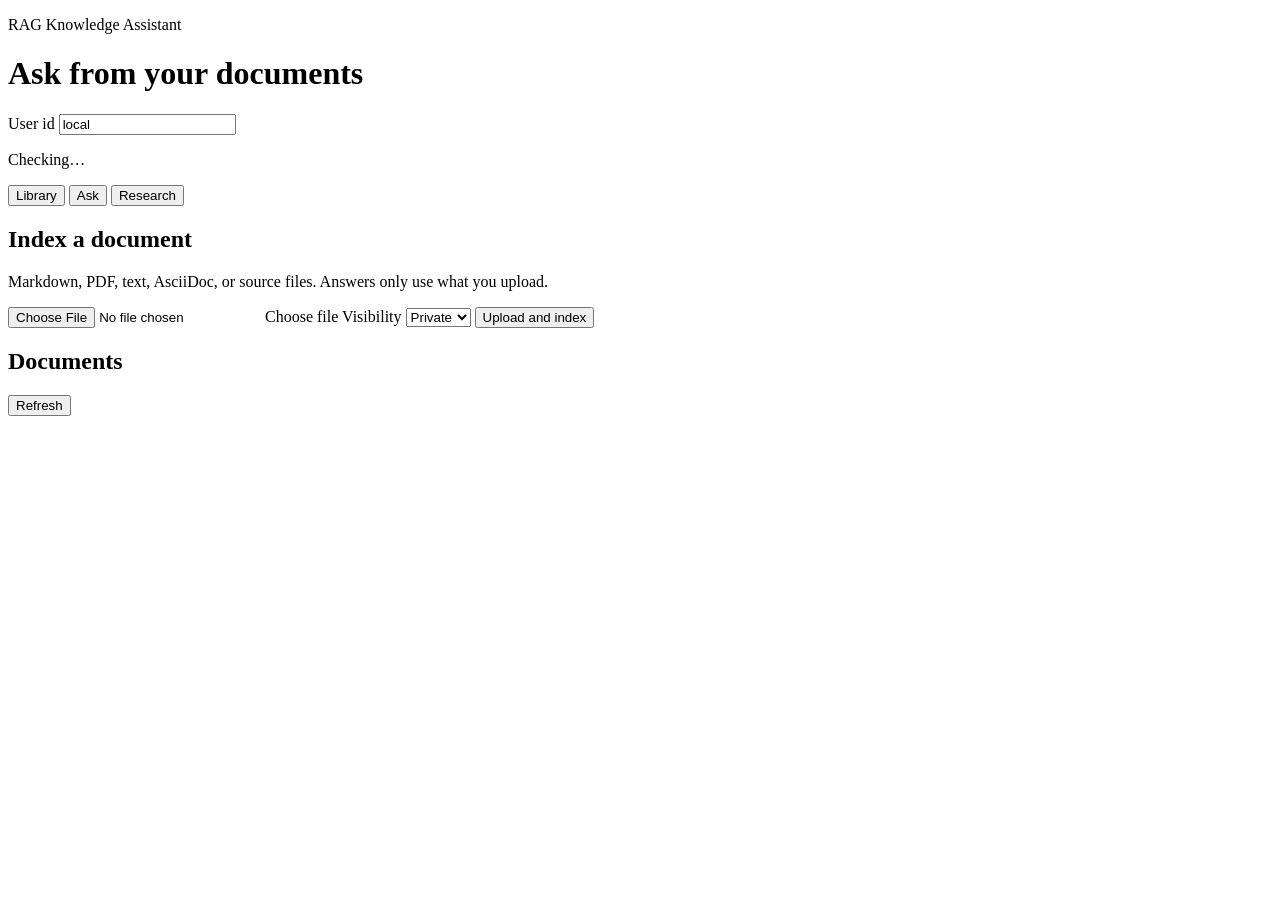
==== app/web/static/index.html @ a1b8ee46 "chore(*): implemented Research Quality Evaluator + Budget & Safety Guardrails + Research Observabili" ====
<!DOCTYPE html>
<html lang="en">
  <head>
    <meta charset="utf-8" />
    <meta name="viewport" content="width=device-width, initial-scale=1" />
    <title>Knowledge Assistant</title>
    <link rel="stylesheet" href="/ui/styles.css" />
  </head>
  <body>
    <header class="top">
      <div>
        <p class="eyebrow">RAG Knowledge Assistant</p>
        <h1>Ask from your documents</h1>
      </div>
      <div class="identity">
        <label for="user-id">User id</label>
        <input id="user-id" type="text" value="local" autocomplete="username" />
        <p id="health" class="health">Checking…</p>
      </div>
    </header>

    <nav class="tabs" role="tablist">
      <button type="button" class="tab is-active" data-tab="library" role="tab">Library</button>
      <button type="button" class="tab" data-tab="ask" role="tab">Ask</button>
      <button type="button" class="tab" data-tab="research" role="tab">Research</button>
    </nav>

    <main>
      <section id="panel-library" class="panel is-active" role="tabpanel">
        <form id="upload-form" class="card">
          <h2>Index a document</h2>
          <p class="hint">Markdown, PDF, text, AsciiDoc, or source files. Answers only use what you upload.</p>
          <label class="file">
            <input id="file" name="file" type="file" required />
            <span>Choose file</span>
          </label>
          <label>
            Visibility
            <select id="visibility" name="visibility">
              <option value="private">Private</option>
              <option value="shared">Shared</option>
            </select>
          </label>
          <button type="submit">Upload and index</button>
          <p id="upload-status" class="status" aria-live="polite"></p>
        </form>
        <div class="card">
          <div class="row">
            <h2>Documents</h2>
            <button type="button" id="refresh-docs" class="ghost">Refresh</button>
          </div>
          <ul id="documents" class="list"></ul>
        </div>
      </section>

      <section id="panel-ask" class="panel" role="tabpanel" hidden>
        <form id="ask-form" class="card">
          <h2>Grounded answer</h2>
          <label>
            Question
            <textarea id="ask-question" rows="3" required placeholder="Which file implements the retry logic?"></textarea>
          </label>
          <label>
            Passages
            <input id="ask-top-k" type="number" min="1" max="20" value="4" />
          </label>
          <button type="submit">Ask</button>
        </form>
        <article id="ask-result" class="card result" hidden></article>
      </section>

      <section id="panel-research" class="panel" role="tabpanel" hidden>
        <div class="split">
          <form id="research-form" class="card">
            <h2>Research agent</h2>
            <p class="hint">Retrieve, verify claims, fill gaps, then synthesize a cited report. Sessions survive a restart.</p>
            <label>
              Question
              <textarea id="research-question" rows="4" required placeholder="Which file implements the retry logic and where are timeouts configured?"></textarea>
            </label>
            <label>
              Mode
              <select id="research-mode">
                <option value="cycle">Cycle (retrieve → verify → fill gaps → cite)</option>
                <option value="plan">Planner (subquestions and adaptive loop)</option>
              </select>
            </label>
            <label>
              Passages
              <input id="research-top-k" type="number" min="1" max="20" value="4" />
            </label>
            <label>
              <input id="halt-after" type="checkbox" />
              Stop after the first committed step
            </label>
            <button type="submit">Run research</button>
            <p id="research-status" class="status" aria-live="polite"></p>
          </form>
          <div class="card">
            <div class="row">
              <h2>Sessions</h2>
              <button type="button" id="refresh-sessions" class="ghost">Refresh</button>
            </div>
            <ul id="sessions" class="list"></ul>
          </div>
        </div>
        <article id="research-result" class="card result" hidden></article>
      </section>
    </main>
    <script src="/ui/app.js"></script>
  </body>
</html>
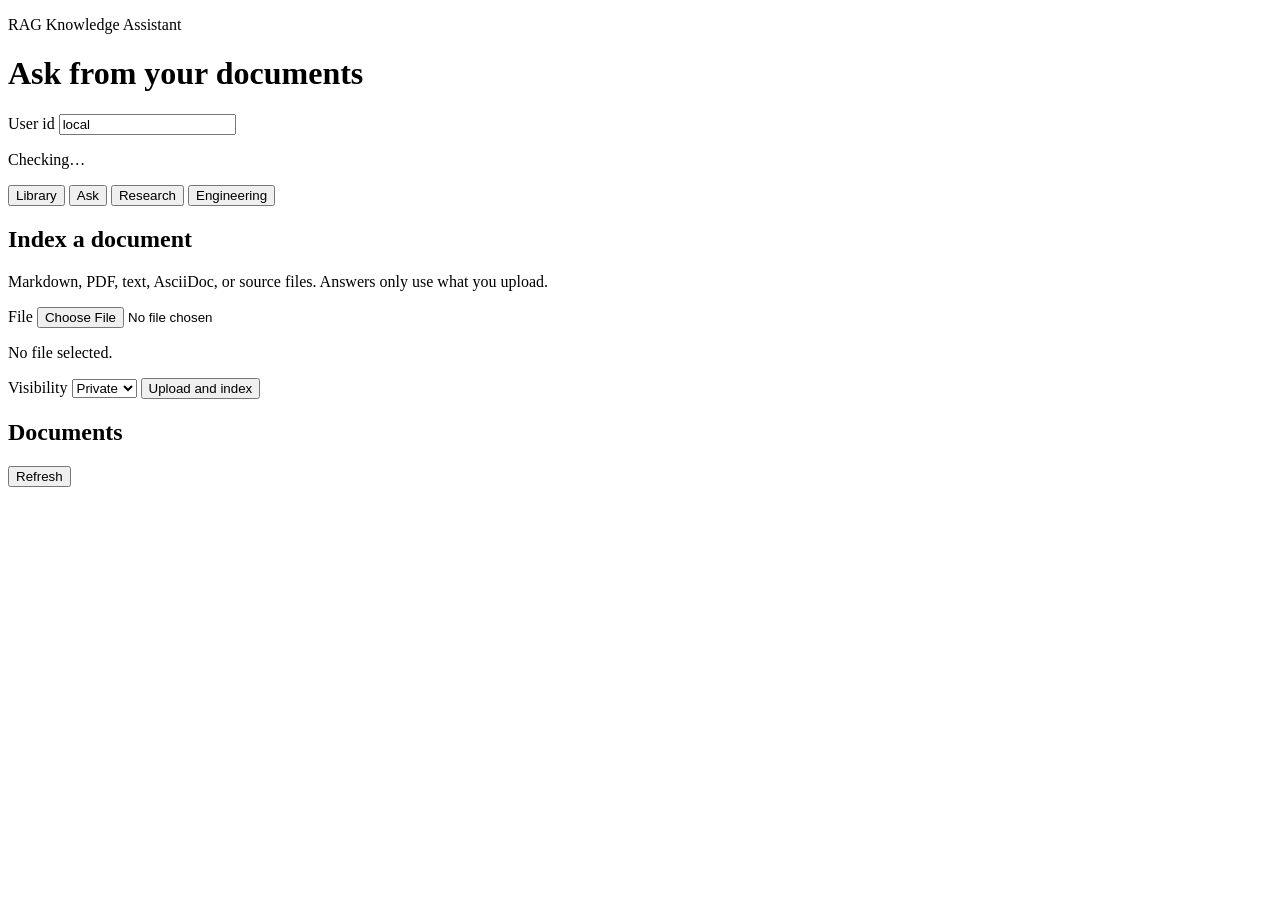
==== commit 439056c2: "chore(*): implemented Production Research Orchestrator + Budget & Safety Guardrails + End-to-End Eva" ====
--- a/app/web/static/index.html
+++ b/app/web/static/index.html
@@ -23,6 +23,7 @@
       <button type="button" class="tab is-active" data-tab="library" role="tab">Library</button>
       <button type="button" class="tab" data-tab="ask" role="tab">Ask</button>
       <button type="button" class="tab" data-tab="research" role="tab">Research</button>
+      <button type="button" class="tab" data-tab="engineering" role="tab">Engineering</button>
     </nav>
 
     <main>
@@ -30,10 +31,17 @@
         <form id="upload-form" class="card">
           <h2>Index a document</h2>
           <p class="hint">Markdown, PDF, text, AsciiDoc, or source files. Answers only use what you upload.</p>
-          <label class="file">
-            <input id="file" name="file" type="file" required />
-            <span>Choose file</span>
+          <label>
+            File
+            <input
+              id="file"
+              name="file"
+              type="file"
+              required
+              accept=".md,.markdown,.txt,.text,.pdf,.adoc,.asciidoc,.py,.js,.jsx,.ts,.tsx,.go,.rs,.java,.rb,.sql,.sh"
+            />
           </label>
+          <p id="file-name" class="hint">No file selected.</p>
           <label>
             Visibility
             <select id="visibility" name="visibility">
@@ -106,6 +114,18 @@
         </div>
         <article id="research-result" class="card result" hidden></article>
       </section>
+
+      <section id="panel-engineering" class="panel" role="tabpanel" hidden>
+        <div class="card">
+          <div class="row">
+            <h2>Evaluation dashboard</h2>
+            <button type="button" id="refresh-engineering" class="ghost">Refresh</button>
+          </div>
+          <p class="hint">Success rate, failure categories, duration, token usage, estimated cost, and recovery by agent version.</p>
+          <div id="engineering-versions" class="list"></div>
+          <ul id="engineering-runs" class="list"></ul>
+        </div>
+      </section>
     </main>
     <script src="/ui/app.js"></script>
   </body>
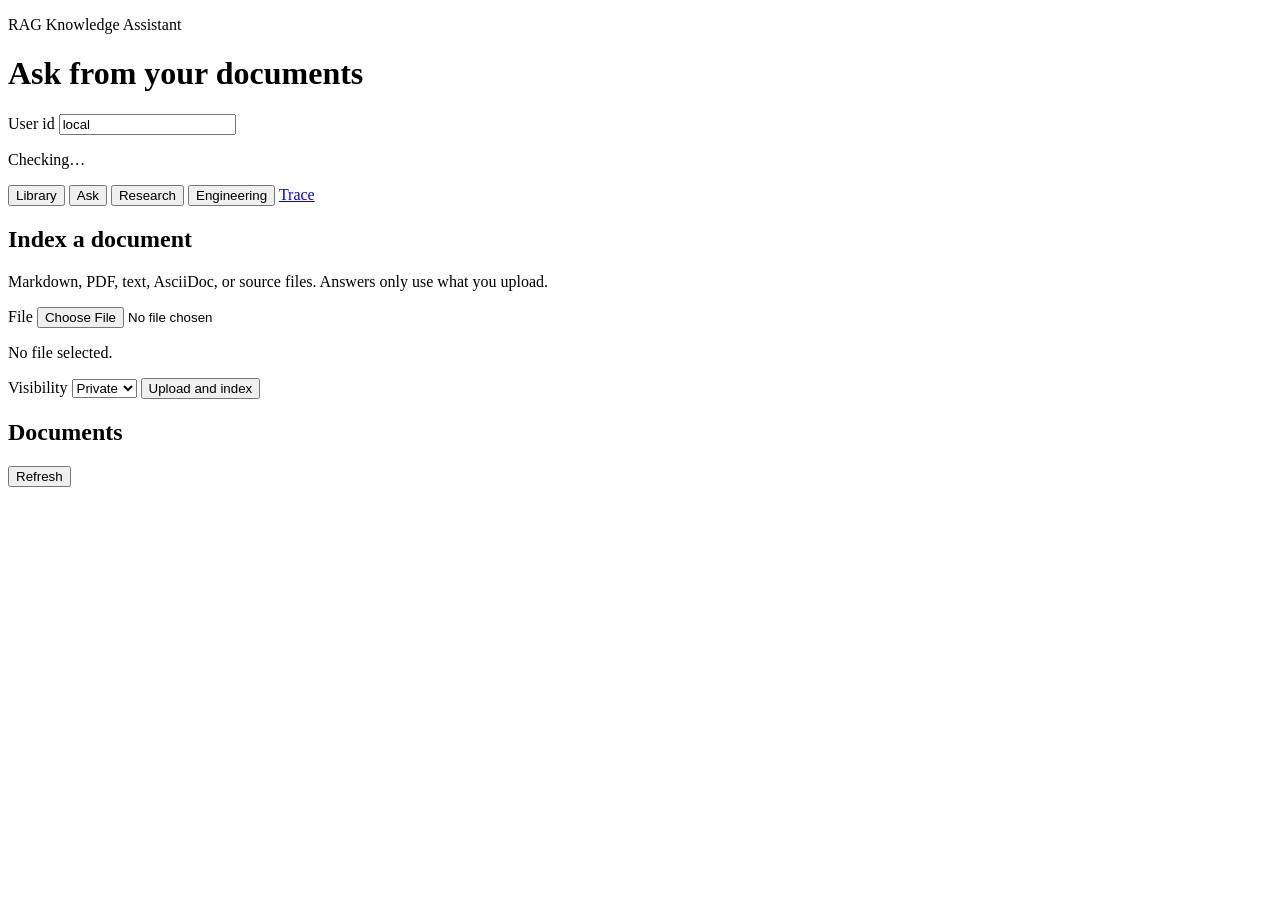
==== commit 1771b815: "chore(*): initial setup for Evidence Graph & Autonomous Research Intelligence Platform" ====
--- a/app/web/static/index.html
+++ b/app/web/static/index.html
@@ -24,6 +24,7 @@
       <button type="button" class="tab" data-tab="ask" role="tab">Ask</button>
       <button type="button" class="tab" data-tab="research" role="tab">Research</button>
       <button type="button" class="tab" data-tab="engineering" role="tab">Engineering</button>
+      <a class="tab-link" href="/trace">Trace</a>
     </nav>
 
     <main>
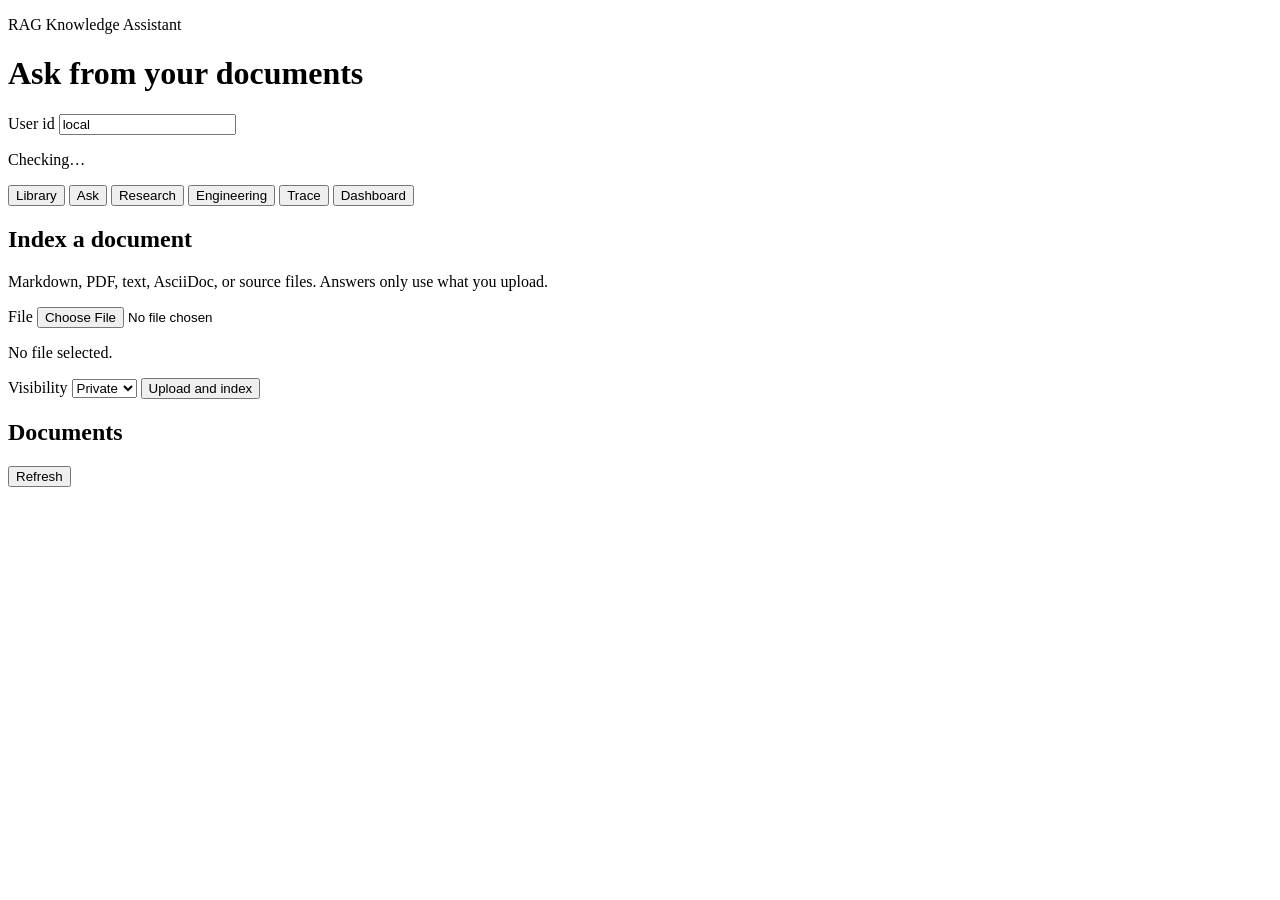
==== commit 540f9310: "chore(*): implemented Adaptive Research Planner + Autonomous Research Loop + Research Intelligence D" ====
--- a/app/web/static/index.html
+++ b/app/web/static/index.html
@@ -5,6 +5,7 @@
     <meta name="viewport" content="width=device-width, initial-scale=1" />
     <title>Knowledge Assistant</title>
     <link rel="stylesheet" href="/ui/styles.css" />
+    <link rel="stylesheet" href="/ui/trace.css" />
   </head>
   <body>
     <header class="top">
@@ -24,7 +25,8 @@
       <button type="button" class="tab" data-tab="ask" role="tab">Ask</button>
       <button type="button" class="tab" data-tab="research" role="tab">Research</button>
       <button type="button" class="tab" data-tab="engineering" role="tab">Engineering</button>
-      <a class="tab-link" href="/trace">Trace</a>
+      <button type="button" class="tab" data-tab="trace" role="tab">Trace</button>
+      <button type="button" class="tab" data-tab="dashboard" role="tab">Dashboard</button>
     </nav>
 
     <main>
@@ -127,7 +129,126 @@
           <ul id="engineering-runs" class="list"></ul>
         </div>
       </section>
+
+      <section id="panel-trace" class="panel panel-trace" role="tabpanel" hidden>
+        <div class="trace" id="trace">
+          <header class="bar">
+            <h1>Source Trace Visualiser</h1>
+            <div class="tools">
+              <label class="search">
+                <svg viewBox="0 0 24 24" aria-hidden="true"><circle cx="11" cy="11" r="7"></circle><path d="M20 20l-3.5-3.5"></path></svg>
+                <input id="node-search" type="search" placeholder="Search nodes..." autocomplete="off" />
+              </label>
+              <button type="button" id="filter-btn" class="icon-btn" aria-label="Filter" aria-expanded="false">
+                <svg viewBox="0 0 24 24" aria-hidden="true"><path d="M4 5h16l-6 8v5l-4 2v-7L4 5z"></path></svg>
+              </button>
+              <div id="filter-menu" class="popover" hidden>
+                <label><input id="show-chunks" type="checkbox" checked /> Chunks</label>
+                <label><input id="show-contradictions" type="checkbox" checked /> Contradictions</label>
+                <label><input id="show-entities" type="checkbox" /> Entities</label>
+              </div>
+              <button type="button" id="download-btn" class="icon-btn" aria-label="Download">
+                <svg viewBox="0 0 24 24" aria-hidden="true"><path d="M12 4v11"></path><path d="M7 11l5 5 5-5"></path><path d="M5 20h14"></path></svg>
+              </button>
+              <button type="button" id="expand-btn" class="icon-btn" aria-label="Expand">
+                <svg viewBox="0 0 24 24" aria-hidden="true"><path d="M9 4H4v5"></path><path d="M15 4h5v5"></path><path d="M9 20H4v-5"></path><path d="M15 20h5v-5"></path></svg>
+              </button>
+            </div>
+          </header>
+          <aside class="chat">
+            <div class="chat-head">
+              <div>
+                <h2>AI Chat Assistant</h2>
+                <p>Ask about your documents or this trace</p>
+              </div>
+              <button type="button" id="clear-chat" class="icon-btn" aria-label="Clear chat">
+                <svg viewBox="0 0 24 24" aria-hidden="true"><path d="M5 7h14"></path><path d="M9 7V5h6v2"></path><path d="M8 7l1 13h6l1-13"></path></svg>
+              </button>
+            </div>
+            <div id="messages" class="messages"></div>
+            <form id="trace-ask-form" class="composer">
+              <input id="ask-input" type="text" placeholder="Ask a question..." autocomplete="off" />
+              <button type="submit" aria-label="Send">
+                <svg viewBox="0 0 24 24" aria-hidden="true"><path d="M4 12l16-8-6 16-2-6-8-2z"></path></svg>
+              </button>
+            </form>
+          </aside>
+          <section class="stage" aria-label="Evidence graph">
+            <svg id="graph" viewBox="0 0 1100 700" role="img"></svg>
+          </section>
+          <aside class="inspector" id="inspector">
+            <div class="inspector-head">
+              <div>
+                <h2 id="inspector-title">Aggregator</h2>
+                <p id="inspector-hint">Click on a claim to see its upstream sources</p>
+              </div>
+              <button type="button" id="close-inspector" class="icon-btn" aria-label="Close">
+                <svg viewBox="0 0 24 24" aria-hidden="true"><path d="M6 6l12 12"></path><path d="M18 6L6 18"></path></svg>
+              </button>
+            </div>
+            <div id="inspector-body" class="inspector-body"></div>
+            <button type="button" id="clear-selection" class="clear">Clear Selection</button>
+          </aside>
+          <footer class="asset-bar">
+            <span class="asset-label">
+              <svg viewBox="0 0 24 24" aria-hidden="true"><path d="M4 16l5-5 4 4 7-8"></path></svg>
+              Assets:
+            </span>
+            <div id="asset-bar"></div>
+          </footer>
+        </div>
+      </section>
+
+      <section id="panel-dashboard" class="panel" role="tabpanel" hidden>
+        <form id="dashboard-form" class="card">
+          <h2>Research intelligence</h2>
+          <p class="hint">Search, evaluate, and investigate again until the evidence is sufficient or a budget runs out.</p>
+          <label>
+            Question
+            <textarea id="dashboard-question" rows="3" required>What are people saying about NVIDIA?</textarea>
+          </label>
+          <div class="budget-fields">
+            <label>
+              Searches
+              <input id="dashboard-searches" type="number" min="1" max="8" value="4" />
+            </label>
+            <label>
+              Tokens
+              <input id="dashboard-tokens" type="number" min="1" max="20000" value="2500" />
+            </label>
+            <label>
+              Seconds
+              <input id="dashboard-seconds" type="number" min="1" max="60" value="15" />
+            </label>
+          </div>
+          <button type="submit">Run loop</button>
+          <p id="dashboard-status" class="status" aria-live="polite"></p>
+        </form>
+        <div id="dashboard-body" hidden>
+          <div id="dashboard-metrics" class="metric-grid"></div>
+          <div class="split">
+            <article class="card">
+              <h2>Execution trace</h2>
+              <ol id="dashboard-trace" class="trace-list"></ol>
+            </article>
+            <article class="card">
+              <h2>Contradiction report</h2>
+              <ul id="dashboard-conflicts" class="list"></ul>
+            </article>
+          </div>
+          <article class="card">
+            <div class="row">
+              <h2>Evidence graph</h2>
+              <button type="button" id="dashboard-open-trace" class="ghost">Open in Trace</button>
+            </div>
+            <div class="dashboard-stage">
+              <svg id="dashboard-graph" viewBox="0 0 800 280" role="img" aria-label="Evidence graph"></svg>
+            </div>
+          </article>
+        </div>
+      </section>
     </main>
     <script src="/ui/app.js"></script>
+    <script src="/ui/trace.js"></script>
   </body>
 </html>
